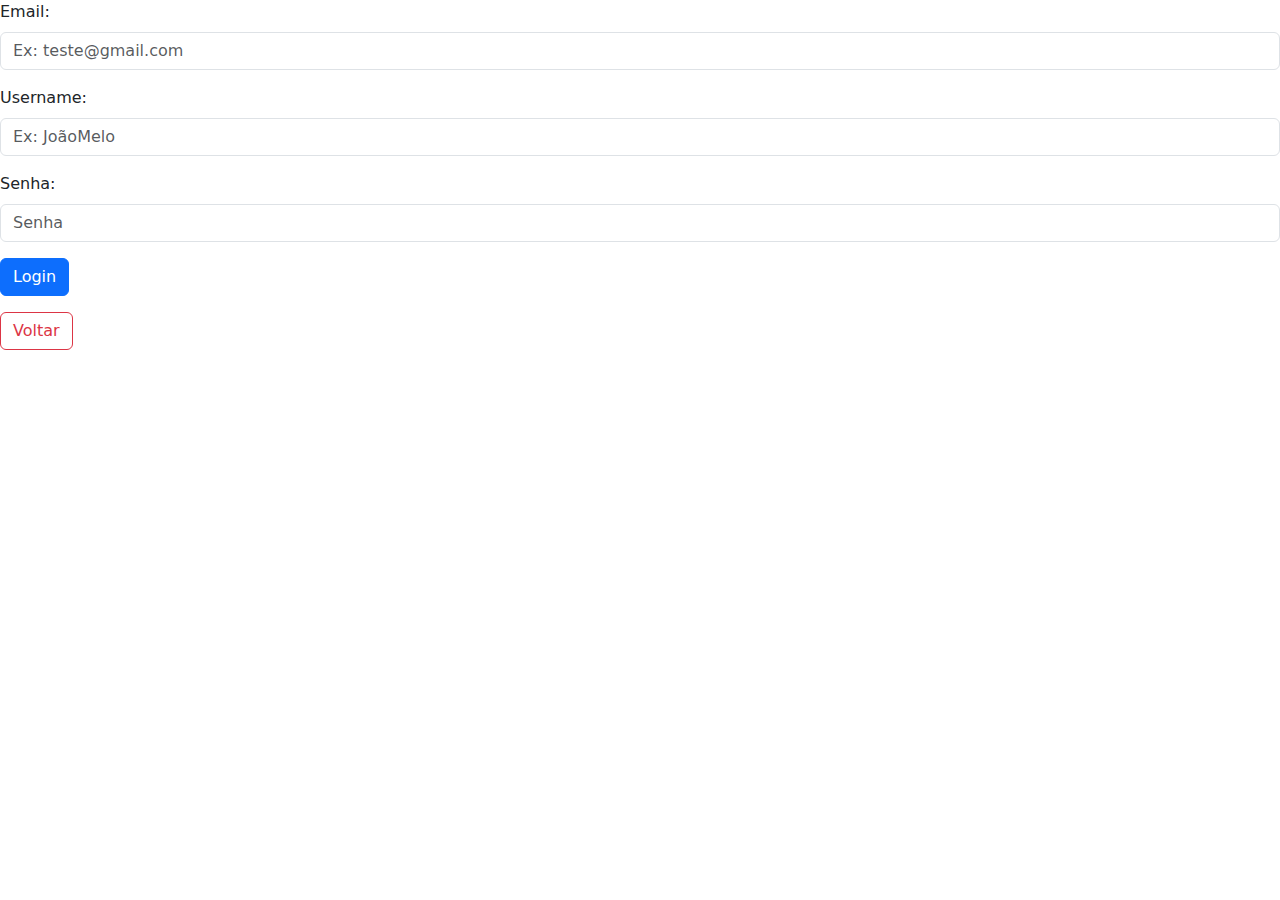
==== login/src/main/resources/templates/login/cadastro.html @ 64792838 "Páginas de login e cadastro criadas" ====
<!DOCTYPE html>
<html lang="pt-br" xmlns:th="http://www.thymeleaf.org">
<head>
    <meta charset="UTF-8">
    <meta name="viewport" content="width=device-width, initial-scale=1.0">
    <!-- CSS BOOTSTRAP -->
    <link href="https://cdn.jsdelivr.net/npm/bootstrap@5.3.3/dist/css/bootstrap.min.css" rel="stylesheet" integrity="sha384-QWTKZyjpPEjISv5WaRU9OFeRpok6YctnYmDr5pNlyT2bRjXh0JMhjY6hW+ALEwIH" crossorigin="anonymous">
    <!-- ICONS BOOTSTRAP -->
    <link rel="stylesheet" href="https://cdn.jsdelivr.net/npm/bootstrap-icons@1.11.3/font/bootstrap-icons.min.css">
    <!-- LINK CSS -->
    <link rel="stylesheet" href="/css/login.css">
    <title>System | Login</title>
</head>
<body>

    <div class="login">
        <form action="" method="post">
            <div class="mb-3">
                <label class="form-label">Email: </label>
                <input type="text" class="form-control" placeholder="Ex: teste@gmail.com">
            </div>
            <div class="mb-3">
                <label class="form-label">Username: </label>
                <input type="text" class="form-control" placeholder="Ex: JoãoMelo">
            </div>
            <div class="mb-3">
                <label class="form-label">Senha: </label>
                <input type="password" class="form-control" placeholder="Senha">
            </div>
            <div class="mb-3 botao-login">
                <button type="submit" class="btn btn-primary">Login</button>
            </div>
            <div class="mb-3 botao-login">
                <a th:href= "@{/}" class="btn btn-outline-danger">Voltar</a>
            </div>
        </form>
    </div>
    
    <!-- JS BOOTSTRAP -->
    <script src="https://cdn.jsdelivr.net/npm/bootstrap@5.3.3/dist/js/bootstrap.bundle.min.js" integrity="sha384-YvpcrYf0tY3lHB60NNkmXc5s9fDVZLESaAA55NDzOxhy9GkcIdslK1eN7N6jIeHz" crossorigin="anonymous"></script>
</body>
</html>
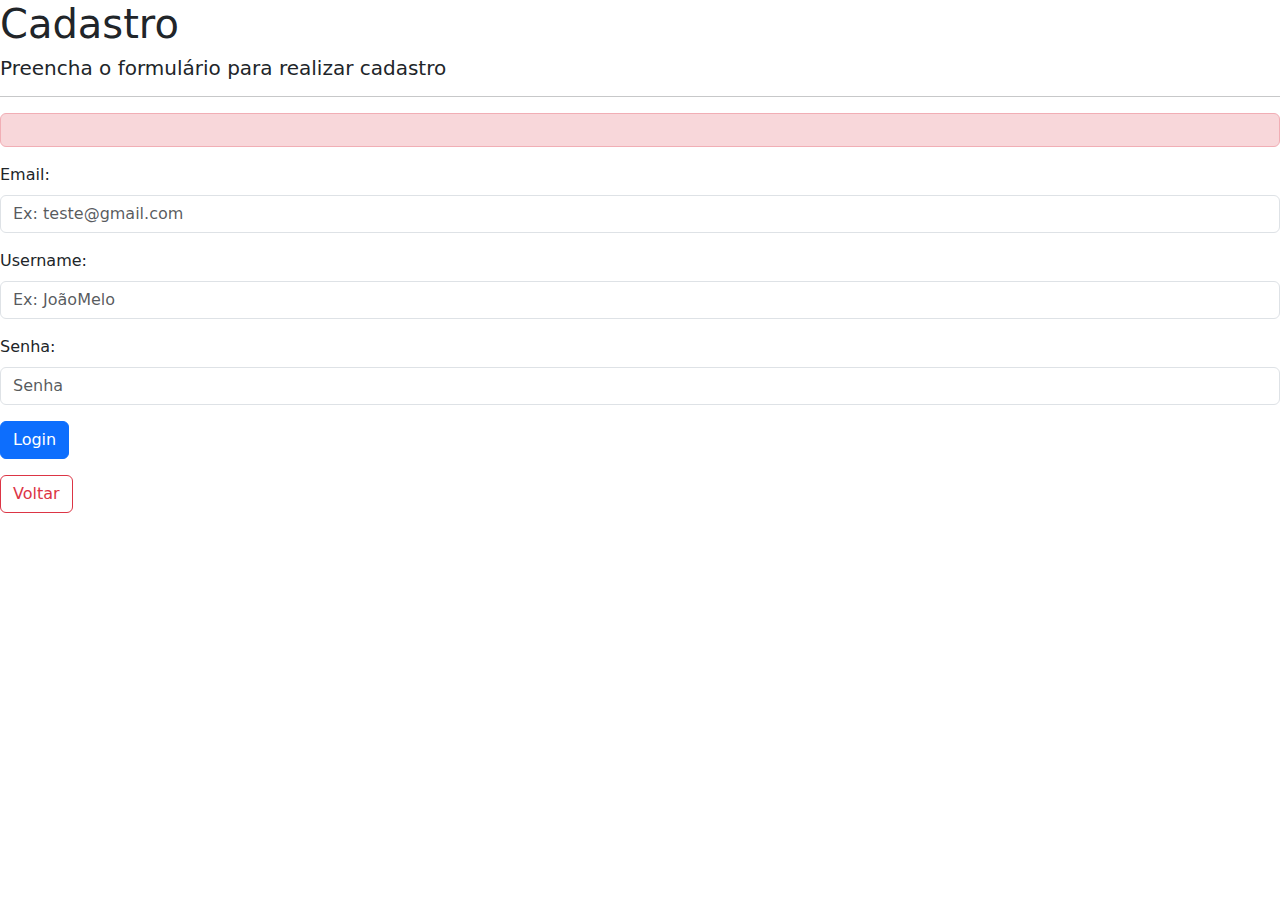
==== commit a85fa0ce: "Projeto Finalizado" ====
--- a/login/src/main/resources/templates/login/cadastro.html
+++ b/login/src/main/resources/templates/login/cadastro.html
@@ -14,18 +14,29 @@
 <body>
 
     <div class="login">
-        <form action="" method="post">
+        <form action="salvarUsuario" method="post" th:object="${usuario}">
+
+            <div class="mb-3">
+                <h1>Cadastro</h1>
+                <h5>Preencha o formulário para realizar cadastro</h5>
+                <hr>
+
+                <div class="alert alert-danger" role="alert" th:if= "${msgErroCadastro}">
+                    <strong th:text="${msgErroCadastro}"></strong>
+                </div>
+            </div>
+
             <div class="mb-3">
                 <label class="form-label">Email: </label>
-                <input type="text" class="form-control" placeholder="Ex: teste@gmail.com">
+                <input type="text" class="form-control" data-th-field="*{email}" placeholder="Ex: teste@gmail.com">
             </div>
             <div class="mb-3">
                 <label class="form-label">Username: </label>
-                <input type="text" class="form-control" placeholder="Ex: JoãoMelo">
+                <input type="text" class="form-control" data-th-field="*{user}" placeholder="Ex: JoãoMelo">
             </div>
             <div class="mb-3">
                 <label class="form-label">Senha: </label>
-                <input type="password" class="form-control" placeholder="Senha">
+                <input type="password" class="form-control" data-th-field="*{senha}" placeholder="Senha">
             </div>
             <div class="mb-3 botao-login">
                 <button type="submit" class="btn btn-primary">Login</button>
